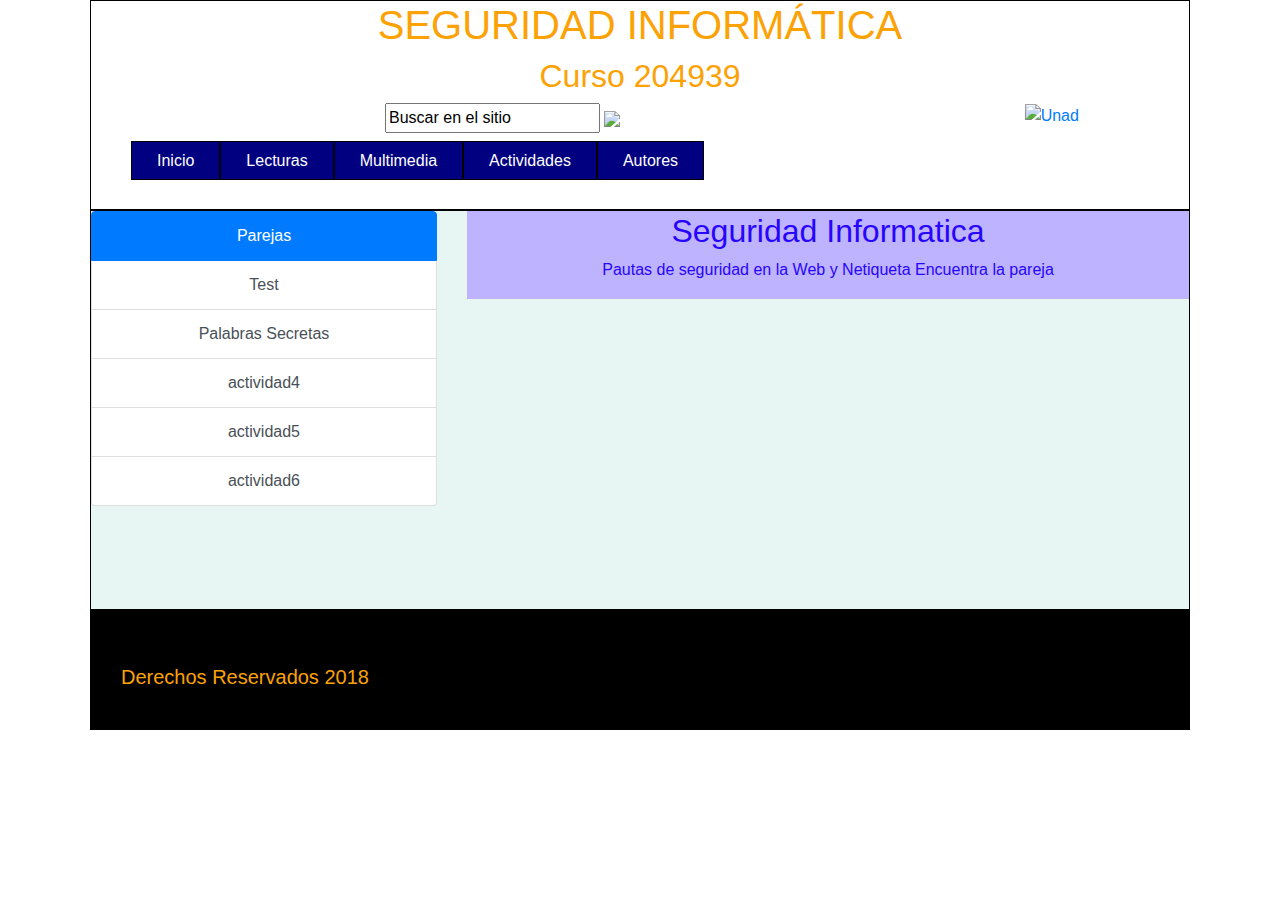
==== actividades.html @ 50e5d706 "Merge pull request #7 from Julieanaya/master" ====
<!DOCTYPE html>
<!-- saved from url=(0074)https://app.moqups.com/ivonneprd2@gmail.com/PtWEfgFA6m/view/page/ae7908755 -->
<html class="gr__app_moqups_com"><head><meta http-equiv="Content-Type" content="text/html; charset=UTF-8">
<head>
	<title>ACTIVIDAD WEB EN EQUIPO</title>
	<link rel="stylesheet" type="text/css" href="css/normalize.css">
	<link rel="stylesheet" type="text/css" href="css/estilos.css" >
    <link href="http://fonts.googleapis.com/css?family=Roboto+Condensed:300italic,400italic,700italic,400,300,700&amp;subset=all" rel="stylesheet" type="text/css">
	<!-- Bootstrap core CSS -->
	<link href="css/bootstrap.min.css" rel="stylesheet">
</head>
 <body>
	<div id="Contenedor">
		<header style="text-align:center;">
			<h1>SEGURIDAD INFORMÁTICA</h1>
			<h2>Curso 204939</h2>

		<div class="logo">
			<figure>
				<a href="https://www.unad.edu.co/" titles "Página inicio Universidad UNAD">
				  <img src="img/UNAD[1].png" srcset="img/UNAD[1].png 2x" alt="Unad">
				</a>
			</figure>
		</div>

		<div class="boxbuscador">
			<div data-name="SearchBox" title="Cuadro de Búsqueda del Sitio">
				<div class="ms-webpart-chrome ms-webpart-chrome-fullWidth ">
					<div webpartid="00000000-0000-0000-0000-000000000000" haspers="true" id="WebPartWPQ1" width="100%" class="ms-WPBody " onlyformepart="true" allowdelete="false" style="">
						<div componentid="ctl00_ctl68_csr" id="ctl00_ctl68_csr">
							<div id="SearchBox" name="Control">
								<div class="ms-srch-sb ms-srch-sb-border" id="ctl00_ctl68_csr_sboxdiv">
									<input type="text" value="Buscar en el sitio" maxlength="2048" accesskey="S" title="Buscar en el sitio" id="ctl00_ctl68_csr_sbox" autocomplete="off" autocorrect="off" onkeypress="EnsureScriptFunc('Search.ClientControls.js', 'Srch.U', function() {if (Srch.U.isEnterKey(String.fromCharCode(event.keyCode))) {$find('ctl00_ctl68_csr').search($get('ctl00_ctl68_csr_sbox').value);return Srch.U.cancelEvent(event);}})" onkeydown="EnsureScriptFunc('Search.ClientControls.js', 'Srch.U', function() {var ctl = $find('ctl00_ctl68_csr');ctl.activateDefaultQuerySuggestionBehavior();})" onfocus="EnsureScriptFunc('Search.ClientControls.js', 'Srch.U', function() {var ctl = $find('ctl00_ctl68_csr');ctl.hidePrompt();ctl.setBorder(true);})" onblur="EnsureScriptFunc('Search.ClientControls.js', 'Srch.U', function() {var ctl = $find('ctl00_ctl68_csr'); if (ctl){ ctl.showPrompt(); ctl.setBorder(false);}})" class="ms-textSmall ms-srch-sb-prompt ms-helperText">
									<a class="ms-srch-sb-searchLink" id="ctl00_ctl68_csr_SearchLink" onclick="EnsureScriptFunc('Search.ClientControls.js', 'Srch.U', function() {$find('ctl00_ctl68_csr').search($get('ctl00_ctl68_csr_sbox').value);})" href="javascript: {}">
										<img src="img/icon_search.png" class="ms-srch-sb-searchImg" id="searchImg">
									</a>
								</div>
							</div>
						</div>
					</div>
				</div>
			</div>
		</div>
        <nav class="Menu">
				<ul>
					<li><a href="index.html">Inicio</a></li>
					<li><a href="lecturas.html" target="cargar">Lecturas</a></li>
					<li><a href="multimedia.html" target="cargar">Multimedia</a></li>
					<li><a href="actividades.html" target="cargar">Actividades</a></li>
					<li><a href="autores.html" target="cargar">Autores</a></li>
				</ul>
	    </nav>
        </header>
		<aside style="text-align:center">
			<div class="row">
			  <div class="col-4">
				<div class="list-group" id="list-tab" role="tablist">
				  <a class="list-group-item list-group-item-action active" id="list-home-list" data-toggle="list" href="#list-home" role="tab" aria-controls="home">Parejas</a>
				  <a class="list-group-item list-group-item-action" id="list-profile-list" data-toggle="list" href="#list-profile" role="tab" aria-controls="profile">Test</a>
				  <a class="list-group-item list-group-item-action" id="list-messages-list" data-toggle="list" href="#list-messages" role="tab" aria-controls="messages">Palabras Secretas</a>
				  <a class="list-group-item list-group-item-action" id="list-juego4-list" data-toggle="list" href="#list-juego4" role="tab" aria-controls="juego4">actividad4</a>
				  <a class="list-group-item list-group-item-action" id="list-juego5-list" data-toggle="list" href="#list-juego5" role="tab" aria-controls="juego5">actividad5</a>
					<a class="list-group-item list-group-item-action" id="list-settings-list" data-toggle="list" href="#list-settings" role="tab" aria-controls="settings">actividad6</a>
				</div>
			  </div>
			  <div class="col-8">
				<div class="tab-content" id="nav-tabContent">
				  <div class="tab-pane fade show active" id="list-home" role="tabpanel" aria-labelledby="list-home-list">
						<a href="https://www.cerebriti.com/juegos-de-tecnologia/seguridad-informatica2#.WtFNXYjwbIU" titles="Encuentra la pareja"</a>
				     <article>
							<h2>Seguridad Informatica</h2>

							<p>Pautas de seguridad en la Web y Netiqueta
								Encuentra la pareja
							</p>
					   </article>

				  </div>
				  <div class="tab-pane fade" id="list-profile" role="tabpanel" aria-labelledby="list-profile-list">
						<a href="https://www.cerebriti.com/juegos-de-tecnologia/tic-seguridad-informatica#.WtFOWIjwbIU" titles="Test"</a>
					  <article>
							<h2>Seguridad Informatica</h2>
						    <p>Tic de Seguridad informatica
									Test
							</p>
  					</article>
				  </div>

				  <div class="tab-pane fade" id="list-messages" role="tabpanel" aria-labelledby="list-messages-list">
						<a href="https://www.cerebriti.com/juegos-de-tecnologia/tecnologia-test--vdg-#.WtFQa4jwbIU" titles="Palabras Secretas"</a>
						<article>
							<h2>Tecnologia Test - Hardware - Software y mas</h2>

						   <p>Palabras Secretas</p>

						</article>
				  </div>


				  <div class="tab-pane fade" id="list-juego4" role="tabpanel" aria-labelledby="list-juego4-list">
				    <article>
							<h2>Nombre del actividad</h2>

						   <p>aqui el tipo de juego</p>
					  </article>
				  </div>

				  <div class="tab-pane fade" id="list-juego5" role="tabpanel" aria-labelledby="list-juego5-list">
				     <article>
							<h2>Nombre del actividad</h2>

						   <p>Aqui el tipo de juego</p>
					   </article>

						</div>

						<div class="tab-pane fade" id="list-settings" role="tabpanel" aria-labelledby="list-settings-list">
					     <article>
							 		<h2>Nombre del actividad</h2>

						 				<p>Aqui el tipo de juego</p>
							 </article>
							 </div>
				</div>
			  </div>
			</div>
		</aside>
		<footer>
			<div class="img2">
				<img src="img/calidad_unad.png" src="img/calidad_unad.png" alt="">
			</div>
			<div class="img3">
				<img src="img/direccion_unad.png" src="img/direccion_unad.png" alt="">
			</div>
			<h5>Derechos Reservados 2018</h5>
			<script src="https://ajax.googleapis.com/ajax/libs/jquery/3.3.1/jquery.min.js"></script>
			<script src="js/bootstrap.min.js"></script>
			<script src="js/SitioWebOvi.js"></script>
		</footer>
	</div>
 </body>
</html>
---- css/estilos.css ----
#contenedor{
	width: 860px;
	height: 400px;
	border: 2px solid #000;
	margin: auto;

}

header
{
	width: 1100px;
	height: 210px;
	border: 1px solid #000;
	background: #FFFFFF;
	color: #FCA205;
	margin: auto;
}

.logo
{
	width: 25%;
	height: 100px;
	float: right;
	margin: 0px;
	padding: 0px;
}
figure
{
	margin: 0px;
	padding: 0px;
	float: none;
}

}
.Menu
{
width: 800px;
height: 200px;
border: 0px solid #000;
float: right;
margin-top: 0px;
}

.Menu ul{}

.Menu ul li{
	list-style: none;
	float: left;
}

.Menu ul li a{
	text-decoration: none;
	padding: 10px 25px;
	border: 1px solid #000;
	background: #000080;
	color: #FFFFFF;
}
aside
{
	width: 1100px;
	height: 400px;
	border: 1px solid #000;
	background: #e8f6f3;
	color: #FCA205;
	margin: auto;
}
.img1
{
	width: 50px 0;
	margin: 50px 0;
}
footer
{
	width: 1100px;
	height: 120px;
	border: 1px solid #000;
	background: #000;
	color: #FCA205;
	margin: auto;
}
.img2
{
float: right;
padding: 0px;
width: 550px;
margin: 0;
}
.img3
{
float: left;
padding: 0px;
width: 400px;
margin: 0;
}
h5
{
float: left;
padding: 30px;
width: 400px;
margin: auto;
}

.left{
    float: left;
    background:blue;
	width:30%;
}
.center{
    float: center;
    background:red;
	width:70%;
}

Article
{
	width: 100%;
	height: 100%;
	border: 1px solid #beb3fe;
	background: #beb3fe;
	color: #2705fc;
	margin: auto;
}
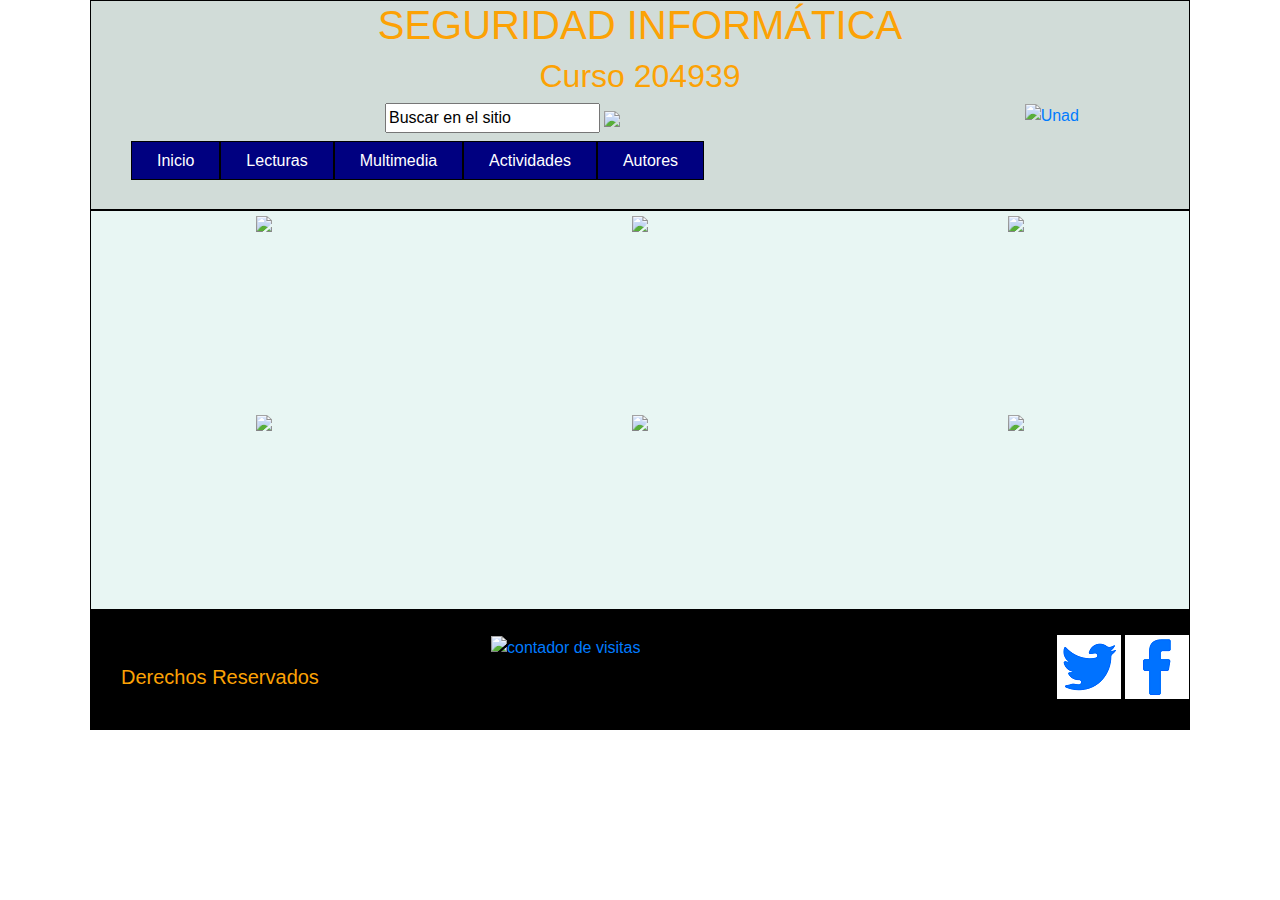
==== commit 7aa7bf08: "act footer" ====
--- a/actividades.html
+++ b/actividades.html
@@ -11,7 +11,7 @@
 </head>
  <body>
 	<div id="Contenedor">
-		<header style="text-align:center;">
+		<header style="text-align:center; background-color:#D1DCD8">
 			<h1>SEGURIDAD INFORMÁTICA</h1>
 			<h2>Curso 204939</h2>
 
@@ -44,23 +44,44 @@
         <nav class="Menu">
 				<ul>
 					<li><a href="index.html">Inicio</a></li>
-					<li><a href="lecturas.html" target="cargar">Lecturas</a></li>
-					<li><a href="multimedia.html" target="cargar">Multimedia</a></li>
-					<li><a href="actividades.html" target="cargar">Actividades</a></li>
-					<li><a href="autores.html" target="cargar">Autores</a></li>
+					<li><a href="lecturas.html">Lecturas</a></li>
+					<li><a href="multimedia.html">Multimedia</a></li>
+					<li><a href="actividades.html">Actividades</a></li>
+					<li><a href="Autores.html">Autores</a></li>
 				</ul>
 	    </nav>
         </header>
-		<aside style="text-align:center">
+		<aside>
+			<div class="row" style="text-align:center; height:50%;">
+			  <div class="col-4" style="text-align:center;">                   			  
+				  <a style="text-align:center; margin:1%;" class="active" id="list-home-list"  href="actividades/actividad1.html"><img src="img/pareja.jpg"></a>
+			  </div>
+              <div class="col-4" style="text-align:center;">
+			      <a class="active" id="list-home-list"  href="actividades/actividad2.html"><img src="img/tips.jpg"></a>
+			  </div>
+			  <div class="col-4" style="text-align:center;">
+			      <a class="active" id="list-home-list"  href="actividades/actividad3.html"><img src="img/test.jpg"></a>
+			  </div>
+			</div>
 			<div class="row">
-			  <div class="col-4">
-				<div class="list-group" id="list-tab" role="tablist">
+              <div class="col-4" style="text-align:center;">                   			  
+				  <a class="active" id="list-home-list"  href="actividades/actividad4.html"><img src="img/rompecabezas.jpg"></a>
+			  </div>
+              <div class="col-4" style="text-align:center;">
+			      <a class="active" id="list-home-list"  href="actividades/actividad5.html"><img src="img/juego.jpg"></a>
+			  </div>
+			  <div class="col-4" style="text-align:center;">
+			      <a class="active" id="list-home-list"  href="actividades/actividad6.html"><img src="img/juego2.jpg"></a>
+			  </div>
+			</div>
+		</aside>
+				<!--<div class="list-group" id="list-tab" role="tablist">
 				  <a class="list-group-item list-group-item-action active" id="list-home-list" data-toggle="list" href="#list-home" role="tab" aria-controls="home">Parejas</a>
 				  <a class="list-group-item list-group-item-action" id="list-profile-list" data-toggle="list" href="#list-profile" role="tab" aria-controls="profile">Test</a>
 				  <a class="list-group-item list-group-item-action" id="list-messages-list" data-toggle="list" href="#list-messages" role="tab" aria-controls="messages">Palabras Secretas</a>
 				  <a class="list-group-item list-group-item-action" id="list-juego4-list" data-toggle="list" href="#list-juego4" role="tab" aria-controls="juego4">actividad4</a>
 				  <a class="list-group-item list-group-item-action" id="list-juego5-list" data-toggle="list" href="#list-juego5" role="tab" aria-controls="juego5">actividad5</a>
-					<a class="list-group-item list-group-item-action" id="list-settings-list" data-toggle="list" href="#list-settings" role="tab" aria-controls="settings">actividad6</a>
+				 <a class="list-group-item list-group-item-action" id="list-settings-list" data-toggle="list" href="#list-settings" role="tab" aria-controls="settings">actividad6</a>
 				</div>
 			  </div>
 			  <div class="col-8">
@@ -121,21 +142,26 @@
 						 				<p>Aqui el tipo de juego</p>
 							 </article>
 							 </div>
-				</div>
-			  </div>
-			</div>
-		</aside>
+				</div>-->
+
 		<footer>
 			<div class="img2">
-				<img src="img/calidad_unad.png" src="img/calidad_unad.png" alt="">
+				<img src="img/calidad_unad.PNG" alt="">
 			</div>
 			<div class="img3">
-				<img src="img/direccion_unad.png" src="img/direccion_unad.png" alt="">
+				<img src="img/direccion_unad.PNG" alt="">
 			</div>
-			<h5>Derechos Reservados 2018</h5>
-			<script src="https://ajax.googleapis.com/ajax/libs/jquery/3.3.1/jquery.min.js"></script>
+
+			<h5>Derechos Reservados</h5>
+			<div class="nuestrasRedesSociales" style="float: right; ">
+  	                  <a href="http://twitter.com/UniversidadUNAD" titles="Síganos en Twitter - @universidadUNAD"</a>
+                            <img src="img/twitter.png" srcset="img/twitter.png 2x" alt="">
+                          <a href="https://www.facebook.com/UniversidadUNAD" title="Síganos en nuestra fanpage en Facebook - /UniversidadUNAD"</a>
+			    <img src="img/face.png" srcset="img/face.png 2x" alt="">
+                        </div>
+
 			<script src="js/bootstrap.min.js"></script>
-			<script src="js/SitioWebOvi.js"></script>
+			<div id="sfcdt959dtqzmakx2fplumb8eq4uwq8c5wm"></div><script type="text/javascript" src="https://counter10.allfreecounter.com/private/counter.js?c=dt959dtqzmakx2fplumb8eq4uwq8c5wm&down=async" async></script><noscript><a href="https://www.contadorvisitasgratis.com" title="contador de visitas"><img src="https://counter10.allfreecounter.com/private/contadorvisitasgratis.php?c=dt959dtqzmakx2fplumb8eq4uwq8c5wm" border="0" title="contador de visitas" alt="contador de visitas"></a></noscript><a href="https://www.contadorvisitasgratis.com" title="contador de visitas"><img src="https://counter10.allfreecounter.com/private/contadorvisitasgratis.php?c=dt959dtqzmakx2fplumb8eq4uwq8c5wm" border="0" title="contador de visitas" alt="contador de visitas"></a>
 		</footer>
 	</div>
  </body>
